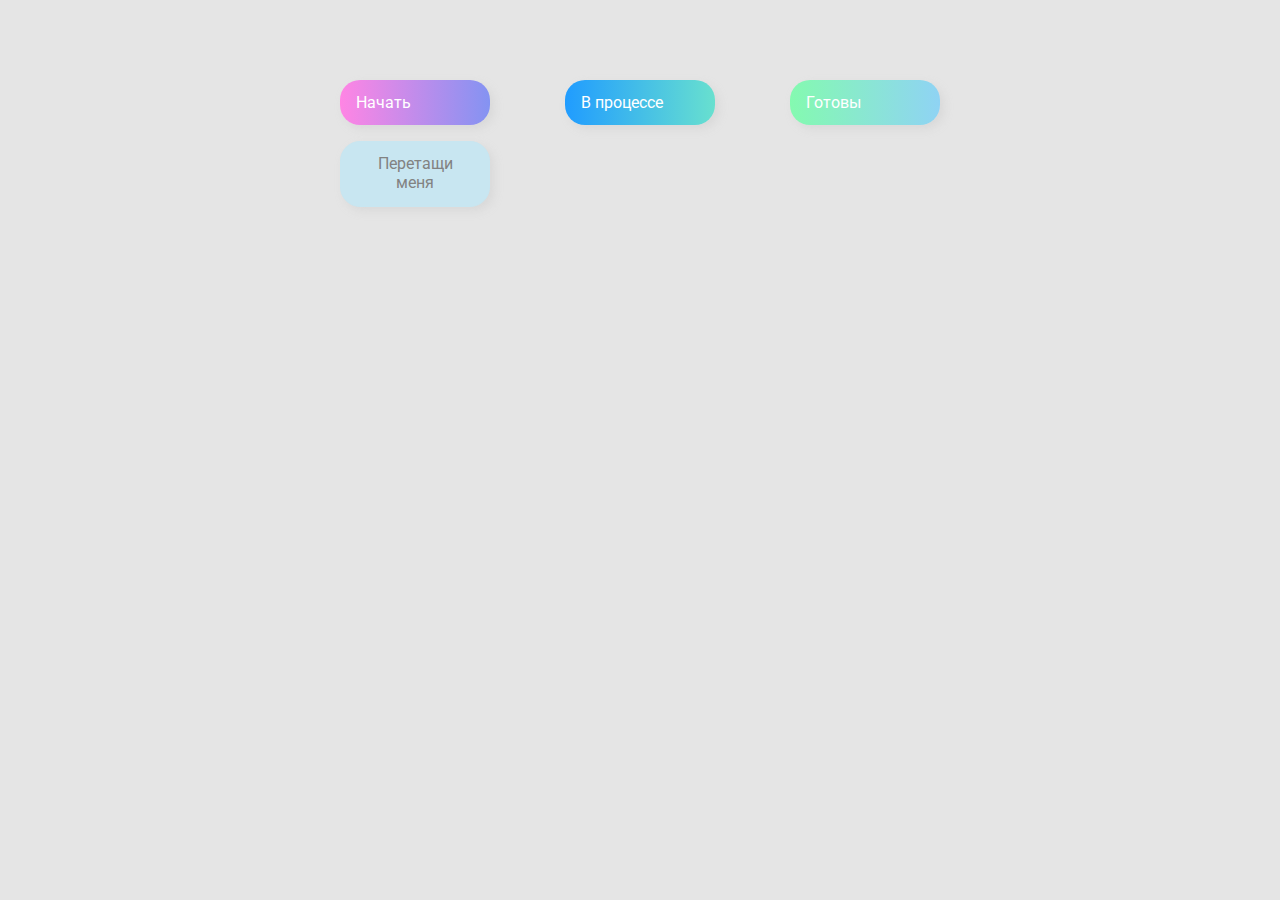
==== day-2/index.html @ 1fdcf9c8 "day-2" ====
<!DOCTYPE html>
<html lang="en">
  <head>
    <meta charset="UTF-8" />
    <meta name="viewport" content="width=device-width, initial-scale=1.0" />
    <link rel="stylesheet" href="./styles.css" />
    <title>Drag & Drop | Проект 2</title>
  </head>
  <body>
    <div>
      <div class="row">
        <div class="col-header start">Начать</div>
        <div class="col-header progress">В процессе</div>
        <div class="col-header done">Готовы</div>
      </div>

      <div class="row">
        <div class="placeholder">
          <div class="item" draggable="true">Перетащи меня</div>
        </div>
        <div class="placeholder"></div>
        <div class="placeholder"></div>
      </div>
    </div>
    <script src="./app.js"></script>
  </body>
</html>
---- day-2/styles.css ----
@import url("https://fonts.googleapis.com/css?family=Roboto&display=swap");

* {
  box-sizing: border-box;
}

body {
  font-family: "Roboto", sans-serif;
  background-color: #e5e5e5;
  display: flex;
  padding-top: 5rem;
  justify-content: center;
  overflow: hidden;
  margin: 0;
}

.row {
  display: flex;
  width: 600px;
  justify-content: space-between;
  margin-bottom: 1rem;
}

.col-header {
  width: 150px;
  box-shadow: 4px 4px 9px rgba(198, 198, 198, 0.36);
  border-radius: 20px;
  padding: 0.8rem 1rem;
  color: #fff;
}

.item {
  width: 150px;
  height: 66px;
  border: 1px solid #c8e6f1;
  box-shadow: 4px 4px 9px rgba(198, 198, 198, 0.36);
  border-radius: 20px;
  background: #c8e6f1;
  padding: 0.8rem 1rem;
  color: #828282;
  text-align: center;
  cursor: grab;
}

.item:active {
  cursor: grabbing;
}

.placeholder {
  width: 150px;
  height: 66px;
}

.start {
  background: linear-gradient(90deg, #ff85e4 0%, #229efd 179.25%);
}

.progress {
  background: linear-gradient(90deg, #209cff 0%, #68e0cf 100%);
}

.done {
  background: linear-gradient(90deg, #84fab0 0%, #8fd3f4 100%);
}

.hold{
  background: #8fd3f4;
    border: 5px solid #8dc7e4;
    
}
.hide{
  display: none;
}
.hovered{
  border-top: 2px solid #c0dfe9;

}
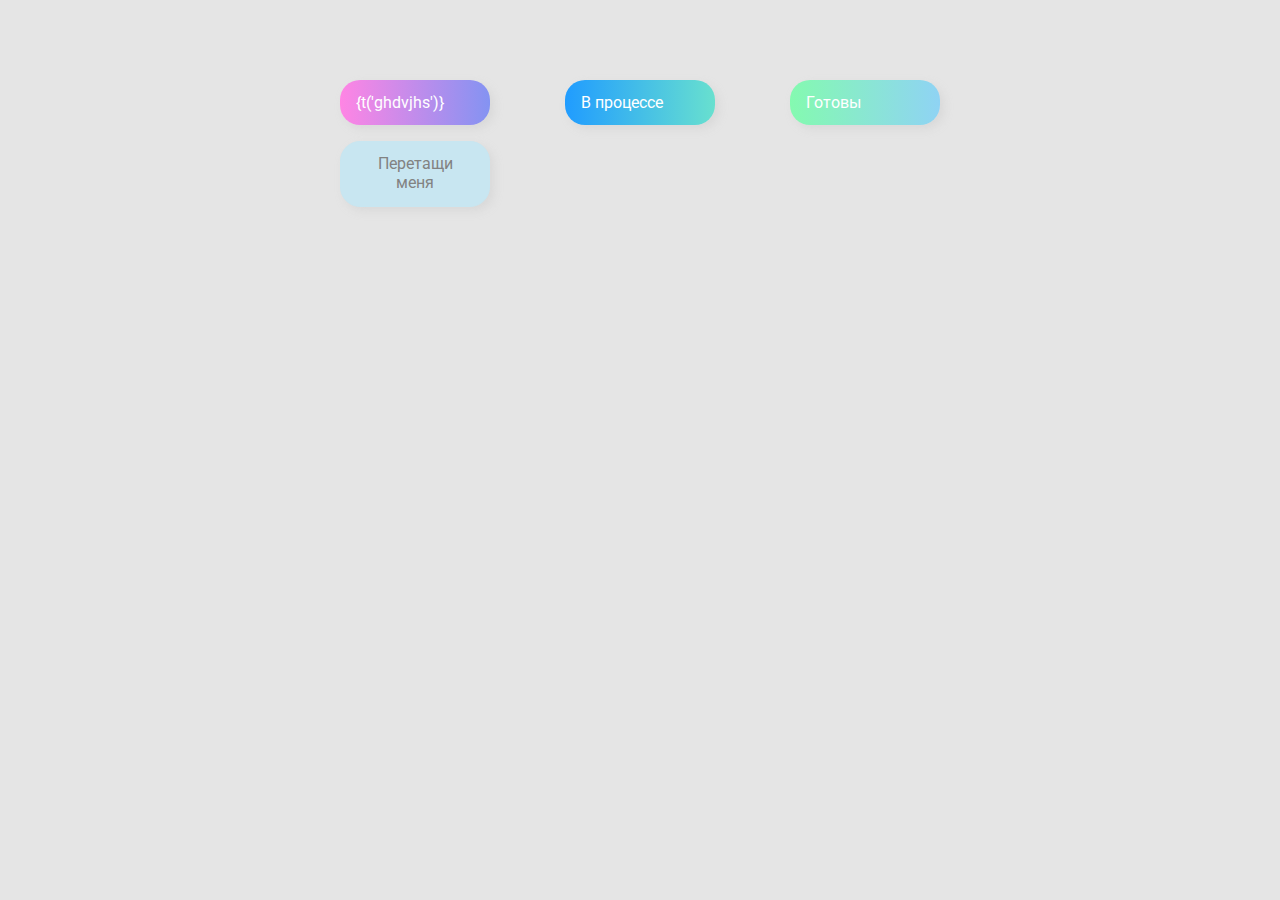
==== commit 71e45109: "day-4" ====
--- a/day-2/index.html
+++ b/day-2/index.html
@@ -9,7 +9,7 @@
   <body>
     <div>
       <div class="row">
-        <div class="col-header start">Начать</div>
+        <div class="col-header start">{t('ghdvjhs')}</div>
         <div class="col-header progress">В процессе</div>
         <div class="col-header done">Готовы</div>
       </div>
